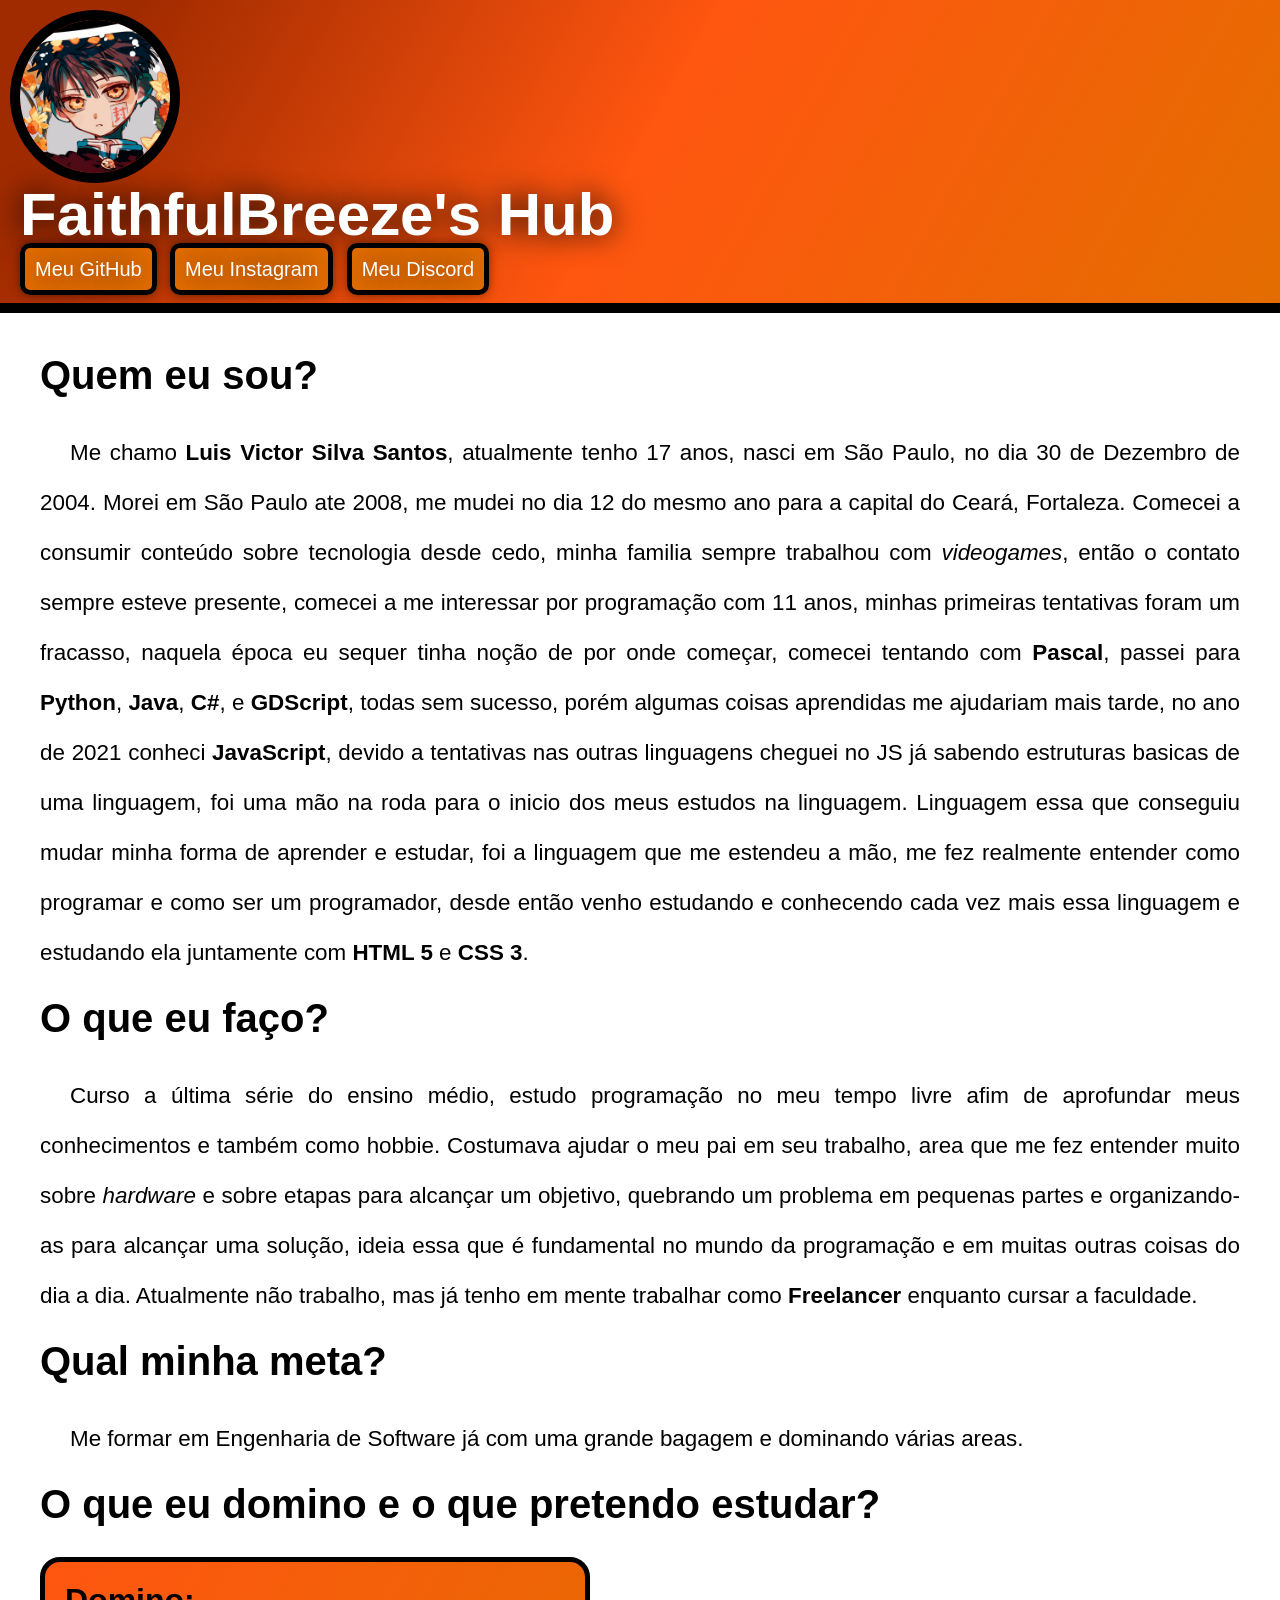
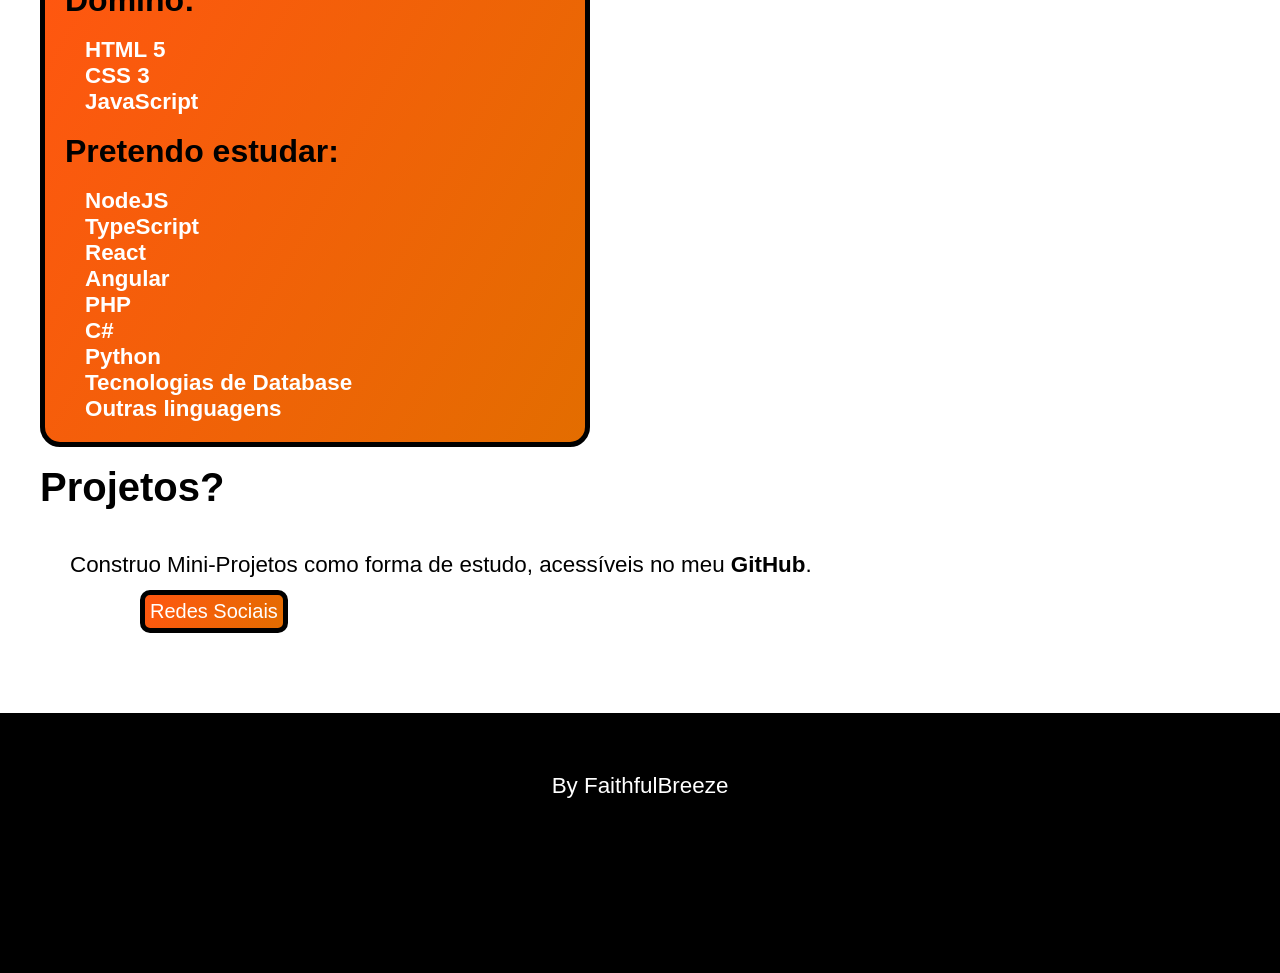
==== MeusProjetos/Mini-Projeto02-MeuHub/index.html @ ae695979 "Uploading my projects" ====
<!DOCTYPE html>
<html lang="pt-BR">
<head>
    <meta charset="UTF-8">
    <meta http-equiv="X-UA-Compatible" content="IE=edge">
    <meta name="viewport" content="width=device-width, initial-scale=1.0">
    <link rel="stylesheet" href="style.css">
    <title>FaithfulBreeze</title>
</head>
<body>
    <header>
        <img src="images/profile-pic.png" alt="Imagem de Perfil">
        <div>
            <h1>FaithfulBreeze's Hub</h1>
            <nav>
                <a href="https://github.com/FaithfulBreeze" target="_blank">Meu GitHub</a>
                <a href="https://www.instagram.com/faithful_breeze/" target="_blank">Meu Instagram</a>
                <a href="#" id="discord">Meu Discord</a>
            </nav>
        </div>
    </header>
    <main>
        <section>
            <h1>Quem eu sou?</h1>
            <p>Me chamo <strong>Luis Victor Silva Santos</strong>, atualmente tenho 17 anos, nasci em São Paulo, no dia 30 de Dezembro de 2004.
            Morei em São Paulo ate 2008, me mudei no dia 12 do mesmo ano para a capital do Ceará, Fortaleza.
            Comecei a consumir conteúdo sobre tecnologia desde cedo, minha familia sempre trabalhou com <em>videogames</em>, então o contato sempre esteve presente,
            comecei a me interessar por programação com 11 anos, minhas primeiras tentativas foram um fracasso, naquela época eu sequer tinha noção de por onde começar, comecei tentando com <strong>Pascal</strong>, passei para <strong>Python</strong>, <strong>Java</strong>, <strong>C#</strong>, e <strong>GDScript</strong>, todas sem sucesso, porém algumas coisas aprendidas me ajudariam mais tarde,
            no ano de 2021 conheci <strong>JavaScript</strong>, devido a tentativas nas outras linguagens cheguei no JS já sabendo estruturas basicas de uma linguagem, foi uma mão na roda para o inicio dos meus estudos na linguagem. Linguagem essa que conseguiu mudar minha forma de aprender e estudar, foi a linguagem que me estendeu a mão, me fez realmente entender como programar e como ser um programador, desde então venho estudando e conhecendo cada vez mais essa linguagem e estudando ela juntamente com <strong>HTML 5</strong> e <strong>CSS 3</strong>.</p>
            <br>
            <h1>O que eu faço?</h1>
            <p>Curso a última série do ensino médio, estudo programação no meu tempo livre afim de aprofundar meus conhecimentos e também como hobbie.
            Costumava ajudar o meu pai em seu trabalho, area que me fez entender muito sobre <em>hardware</em> e sobre etapas para alcançar um objetivo, quebrando um problema em pequenas partes e organizando-as para alcançar uma solução, ideia essa que é fundamental no mundo da programação e em muitas outras coisas do dia a dia. Atualmente não trabalho, mas já tenho em mente trabalhar como <strong>Freelancer</strong> enquanto cursar a faculdade.
            </p>
            <br>
            <h1>Qual minha meta?</h1>
            <p>Me formar em Engenharia de Software já com uma grande bagagem e dominando várias areas.</p>
            <br>
            <h1>O que eu domino e o que pretendo estudar?</h1>
            <aside id="lista">
                <h2>Domino:</h2>
                <br>
                <ul>
                    <li>HTML 5</li>
                    <li>CSS 3</li>
                    <li>JavaScript</li>
                </ul>
                <br>
                <h2>Pretendo estudar:</h2>
                <br>
                <ul>
                    <li>NodeJS</li>
                    <li>TypeScript</li>
                    <li>React</li>
                    <li>Angular</li>
                    <li>PHP</li>
                    <li>C#</li>
                    <li>Python</li>
                    <li>Tecnologias de Database</li>
                    <li>Outras linguagens</li>
                </ul>
            </aside>
            <br>
            <h1>Projetos?</h1>
            <p>Construo Mini-Projetos como forma de estudo, acessíveis no meu <strong>GitHub</strong>.</p>
            <input type="button" value="Redes Sociais" id="redesS" class="buttonDef"> 

        </section>
    </main>
    <footer>
        By FaithfulBreeze
    </footer>
    <script src="script.js"></script>
</body>
</html>
---- MeusProjetos/Mini-Projeto02-MeuHub/style.css ----
@charset "UTF-8";

*{
    margin: 0;
    padding: 0;
}

@import url('https://fonts.googleapis.com/css2?family=Play:wght@400;700&display=swap');

:root{
    --cor-sombra: #A12B00;
    --cor-principal: #FF5610;
    --cor-destaque: #E36D00;
    --cor-contraste: #011BFF;
}

body{
    background-color: var(--cor-sombra);
    font-family: Arial, Helvetica, sans-serif;
}

header{
    background-image: linear-gradient(-155rad, var(--cor-sombra) 10%, var(--cor-principal) 50%, var(--cor-destaque));
    font-size: 30px;
    color: white;
    padding: 20px;
    border-bottom: 10px solid black;
    word-wrap: break-word;
}

header img{
    width: 150px;
    border-radius: 50%;
    box-shadow: 0px 0px 0px 10px black;
}

header div{
    display: inline;
    text-shadow: 0px 0px 30px black;
    padding-left: 40px;
    font-family: 'Play', sans-serif;
}

header nav a{
    text-decoration: none;
    color: white;
    font-size: 20px;
    background-color: var(--cor-destaque);
    padding: 10px;
    margin-right: 5px;
    border-radius: 10px;
    border: 5px solid black;
    box-shadow: 0px 0px 10px rgba(0, 0, 0, 0.445);
}

header a:hover{
    background-color: var(--cor-principal);
    color: black;
}

main{
    background-color: white;
    margin: auto;
    padding: 40px;
    max-width: 1920px;
}

section h1{
    font-size: 250%;
    margin-bottom: 30px;
    font-family: Arial, Helvetica, sans-serif;
}

section p{
    font-size: 140%;
    text-indent: 30px;
    line-height: 50px;
    text-align: justify;
}

section h2{
    font-size: 2em;
    color: black;
}

aside#lista{
    background-image: linear-gradient(-155rad, var(--cor-principal), var(--cor-destaque));
    padding: 20px;
    color: white;
    border-radius: 20px;
    border: 5px solid black;
    max-width: 500px;
}

ul{
    list-style-type: none;
}

li{
    font-size: 1.4em;
    font-weight: bold;
    text-indent: 20px;
}

input#redesS{
    margin-left: 100px;
    margin-bottom: 40px;
    font-size: 20px;
    border-radius: 10px;
    padding: 5px;
    background-image: linear-gradient(-155rad, var(--cor-principal), var(--cor-destaque));
    color: white;
    border: 5px solid black;
    transition: 500ms;
}

input#redesS:hover{
    background-image: linear-gradient(-155rad, var(--cor-destaque), var(--cor-principal));
    cursor: pointer;
    color: rgb(0, 0, 0);
    transition: 500ms;
}

footer{
    height:200px;
    background-color: black;
    color: white;
    text-align: center;
    font-size: 140%;
    padding-top: 60px;
}

@media(max-width: 485px){
input#redesS{
    font-size: 16px;
    margin: 0;
}

header{
    font-size: 120%;
}

section{
    font-size: 3vw; 
}

section h1{
    font-size: 220%;
}

header nav a{
    display: block;
    margin-bottom: 10px;
    margin-top: 10px;
}
}
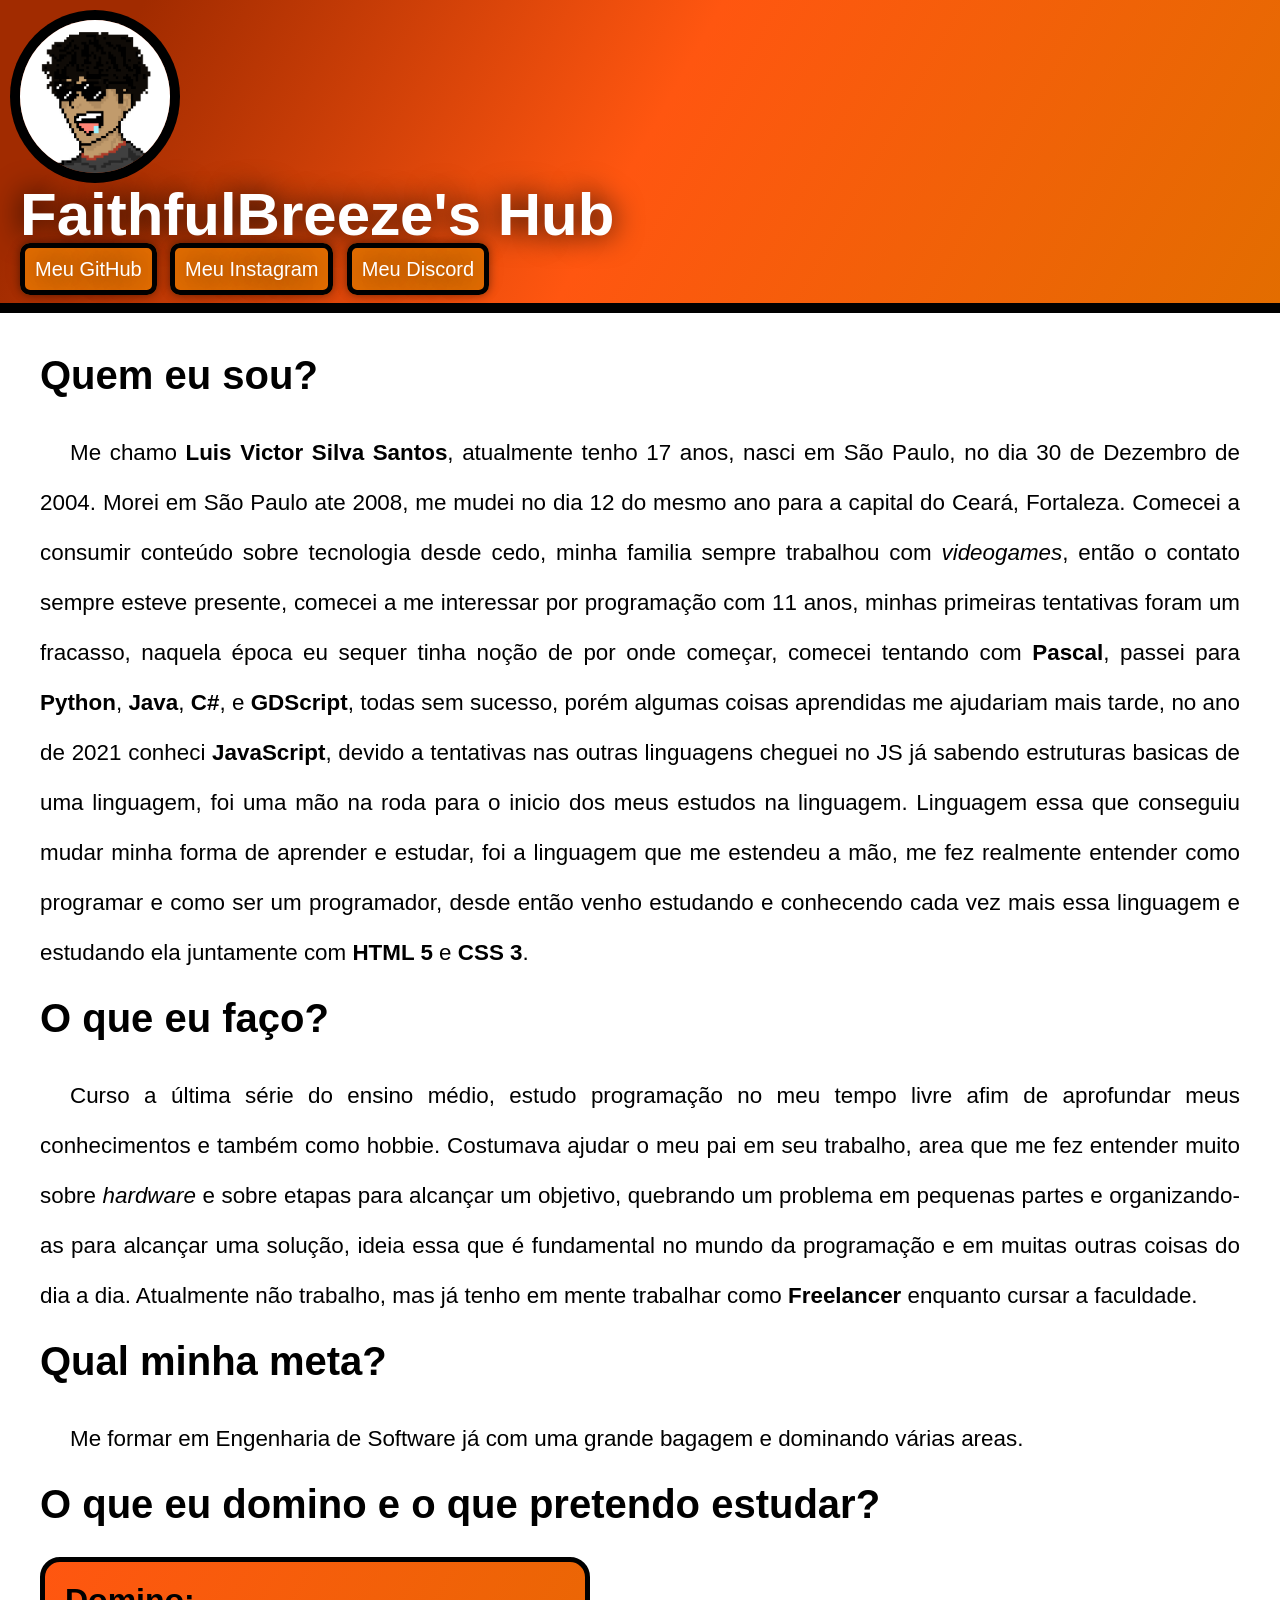
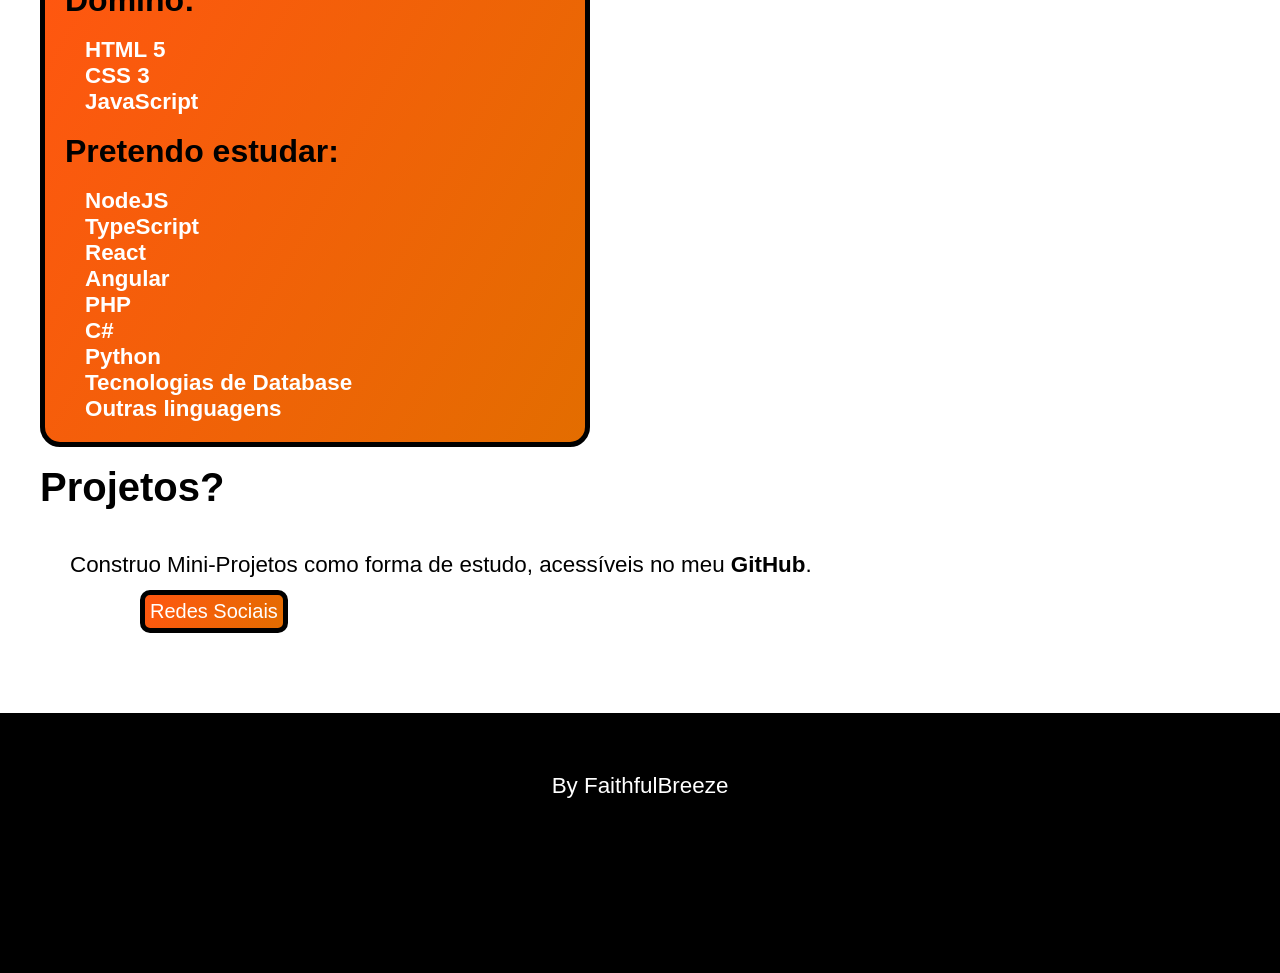
==== commit 1da0d714: "changed my hub images" ====
--- a/MeusProjetos/Mini-Projeto02-MeuHub/index.html
+++ b/MeusProjetos/Mini-Projeto02-MeuHub/index.html
@@ -9,7 +9,7 @@
 </head>
 <body>
     <header>
-        <img src="images/profile-pic.png" alt="Imagem de Perfil">
+        <img src="images/pixelPfp.png" alt="Imagem de Perfil">
         <div>
             <h1>FaithfulBreeze's Hub</h1>
             <nav>
